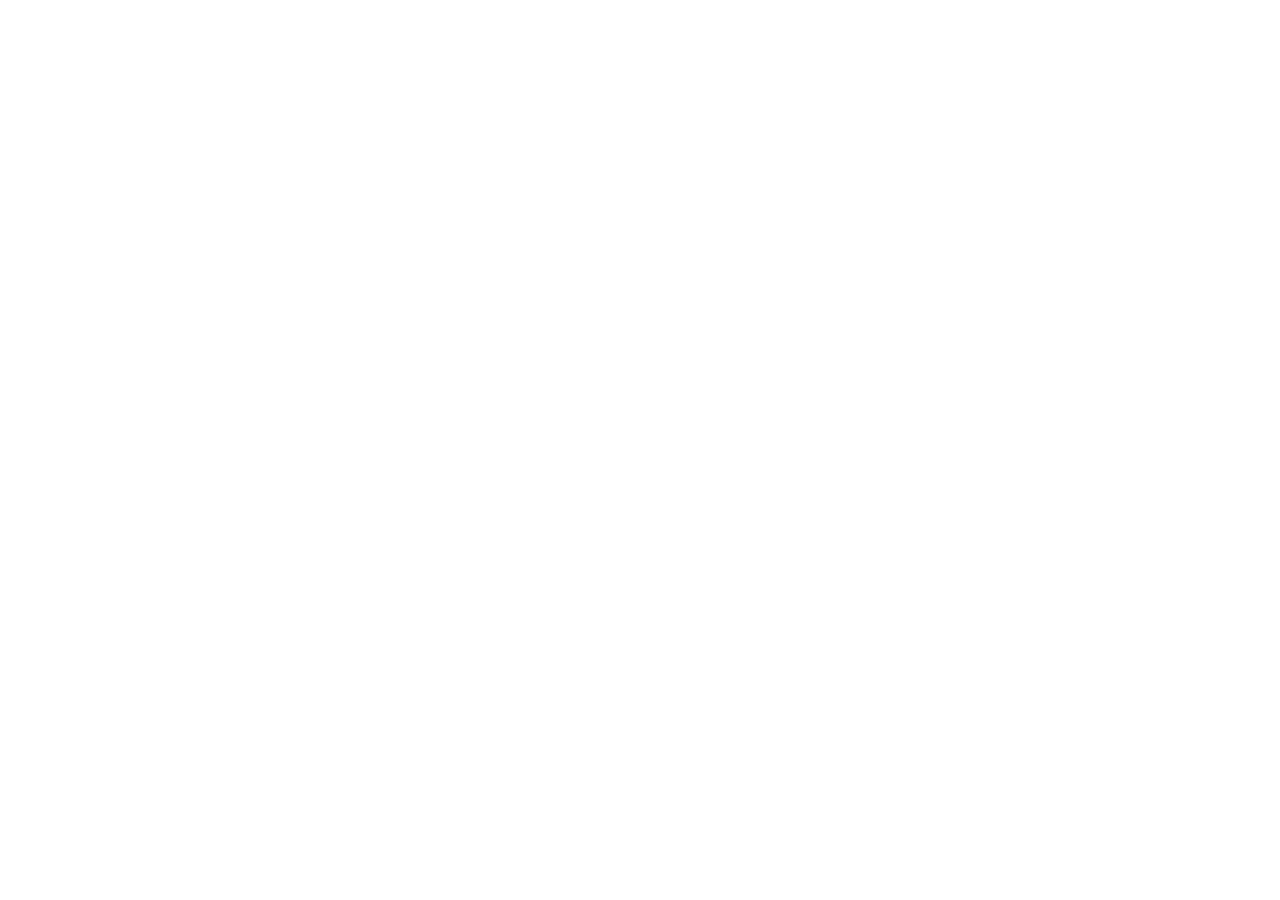
==== HTML/Aula-02/HTML/index.html @ 1bb77c06 "adiciona arquivos HTML e CSS para a Aula 02" ====
<!DOCTYPE html>
<html lang="pt">
<head>
    <meta charset="UTF-8">
    <meta name="viewport" content="width=device-width, initial-scale=1.0">
    <title>pagina aula</title>
    <link rel="stylesheet" href="css\style_1.css">
</head>
<body>
    
</body>
</html>
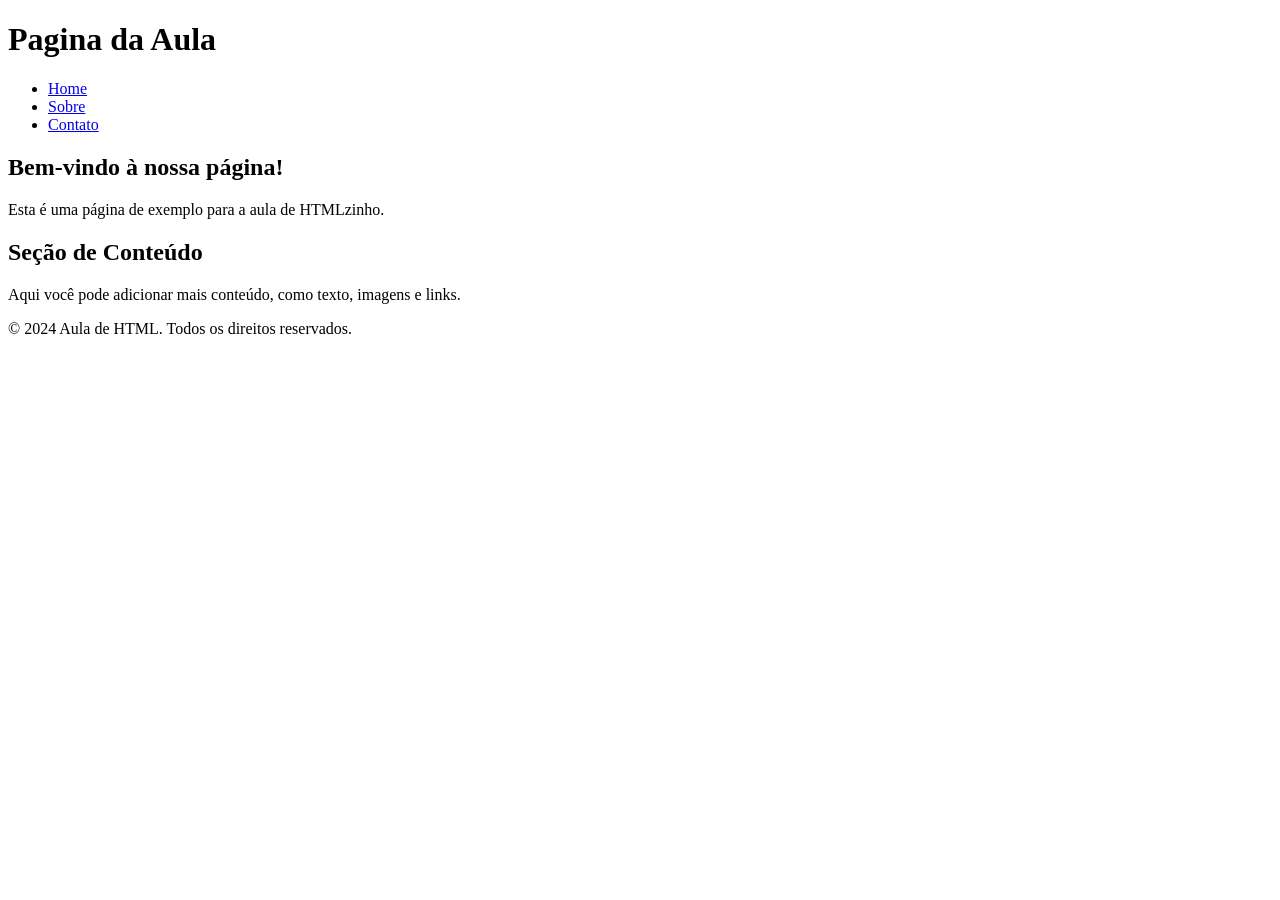
==== commit efe2b4fb: "corrige caminho do CSS e adiciona estrutura básica de HTML para a Aula 02" ====
--- a/HTML/Aula-02/HTML/index.html
+++ b/HTML/Aula-02/HTML/index.html
@@ -4,9 +4,33 @@
     <meta charset="UTF-8">
     <meta name="viewport" content="width=device-width, initial-scale=1.0">
     <title>pagina aula</title>
-    <link rel="stylesheet" href="css\style_1.css">
+    <link rel="stylesheet" href="css/style_1.css">
 </head>
 <body>
-    
+    <header>
+        <h1>Pagina da Aula</h1>
+        <div id="header-content">
+            <nav>
+                <ul>
+                    <li><a href="#">Home</a></li>
+                    <li><a href="#">Sobre</a></li>
+                    <li><a href="#">Contato</a></li>
+                </ul>
+            </nav>
+        </div>
+    </header>
+    <main>
+        <section>
+            <h2>Bem-vindo à nossa página!</h2>
+            <p>Esta é uma página de exemplo para a aula de HTMLzinho.</p>
+        </section>
+        <section>
+            <h2>Seção de Conteúdo</h2>
+            <p>Aqui você pode adicionar mais conteúdo, como texto, imagens e links.</p>
+        </section>
+    </main>
+    <footer>
+        <p>&copy; 2024 Aula de HTML. Todos os direitos reservados.</p>
+    </footer>
 </body>
 </html>
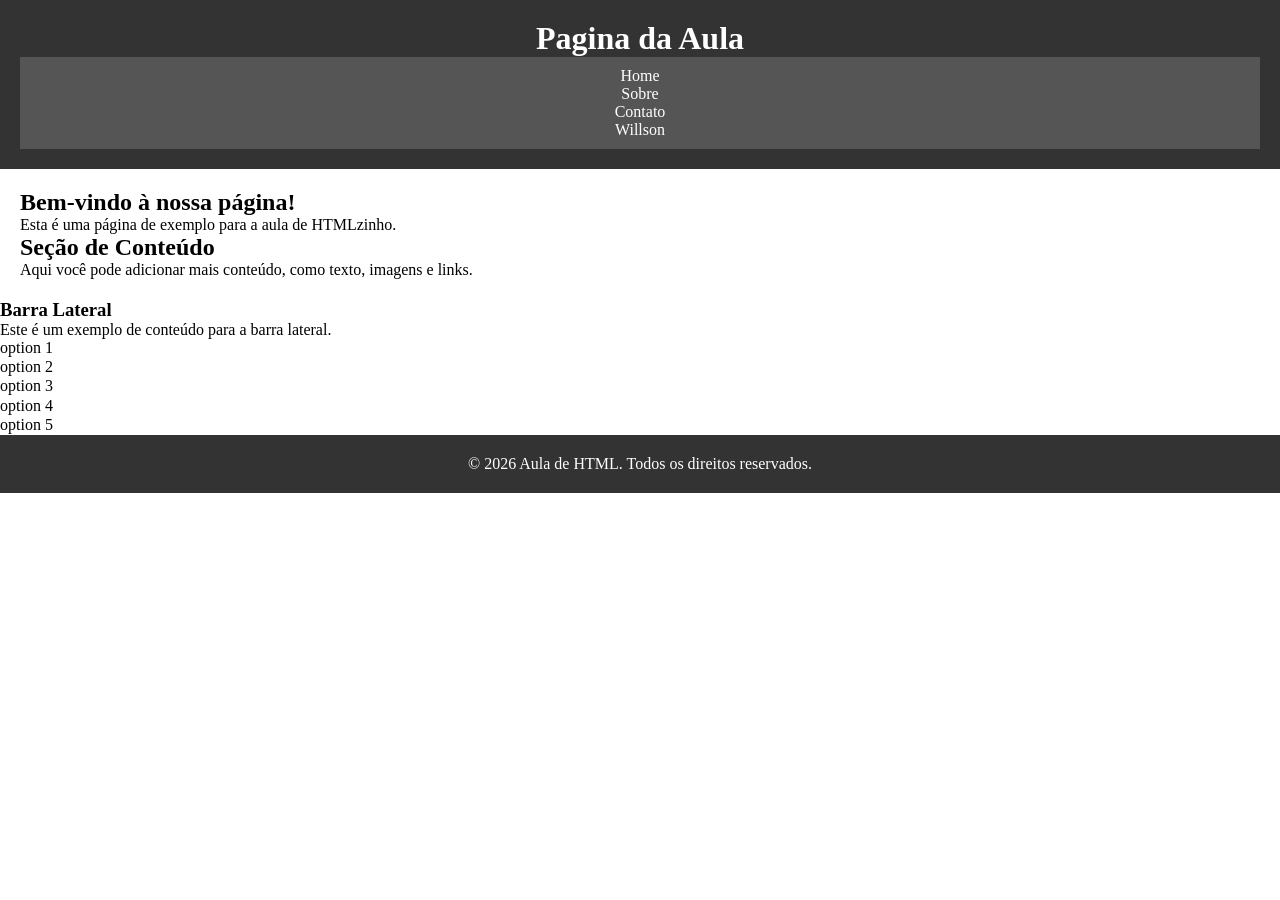
==== commit a98e1804: "adição de mais intens" ====
--- a/HTML/Aula-02/HTML/index.html
+++ b/HTML/Aula-02/HTML/index.html
@@ -4,7 +4,7 @@
     <meta charset="UTF-8">
     <meta name="viewport" content="width=device-width, initial-scale=1.0">
     <title>pagina aula</title>
-    <link rel="stylesheet" href="css/style_1.css">
+    <link rel="stylesheet" href="CSS/style_1.css">
 </head>
 <body>
     <header>
@@ -12,9 +12,10 @@
         <div id="header-content">
             <nav>
                 <ul>
-                    <li><a href="#">Home</a></li>
+                    <li><a href="Home.html">Home</a></li>
                     <li><a href="#">Sobre</a></li>
                     <li><a href="#">Contato</a></li>
+                    <li><a href="willson.html">Willson</a></li>
                 </ul>
             </nav>
         </div>
@@ -29,8 +30,19 @@
             <p>Aqui você pode adicionar mais conteúdo, como texto, imagens e links.</p>
         </section>
     </main>
+    <aside>
+        <div>
+            <h3>Barra Lateral</h3>
+            <p>Este é um exemplo de conteúdo para a barra lateral.</p>
+        </div>
+        <option value="#">option 1</option>
+        <option value="#">option 2</option>
+        <option value="#">option 3</option>
+        <option value="#">option 4</option>
+        <option value="#">option 5</option>
+    </aside>
     <footer>
-        <p>&copy; 2024 Aula de HTML. Todos os direitos reservados.</p>
+        <p>&copy; 2026 Aula de HTML. Todos os direitos reservados.</p>
     </footer>
 </body>
 </html>
--- a/HTML/Aula-02/HTML/CSS/style_1.css
+++ b/HTML/Aula-02/HTML/CSS/style_1.css
@@ -0,0 +1,37 @@
+* {
+    margin: 0;
+    padding: 0;
+    box-sizing: border-box;
+}
+header {
+    background-color: #333;
+    color: #fff;
+    padding: 20px;
+    text-align: center;
+}
+#header-contant {
+    display: flex;
+    justify-content: space-between;
+    align-items: center;
+}
+nav {
+    background-color: #555;
+    color: #fff;
+    padding: 10px;
+    text-align: center;
+}nav a {
+    color: #fff;
+    text-decoration: none;
+    margin: 0 10px;
+}
+ul {
+    list-style-type: none;
+}
+main {
+    padding: 20px;
+}
+footer {    background-color: #333;
+    color: #fff;
+    padding: 20px;
+    text-align: center;
+}
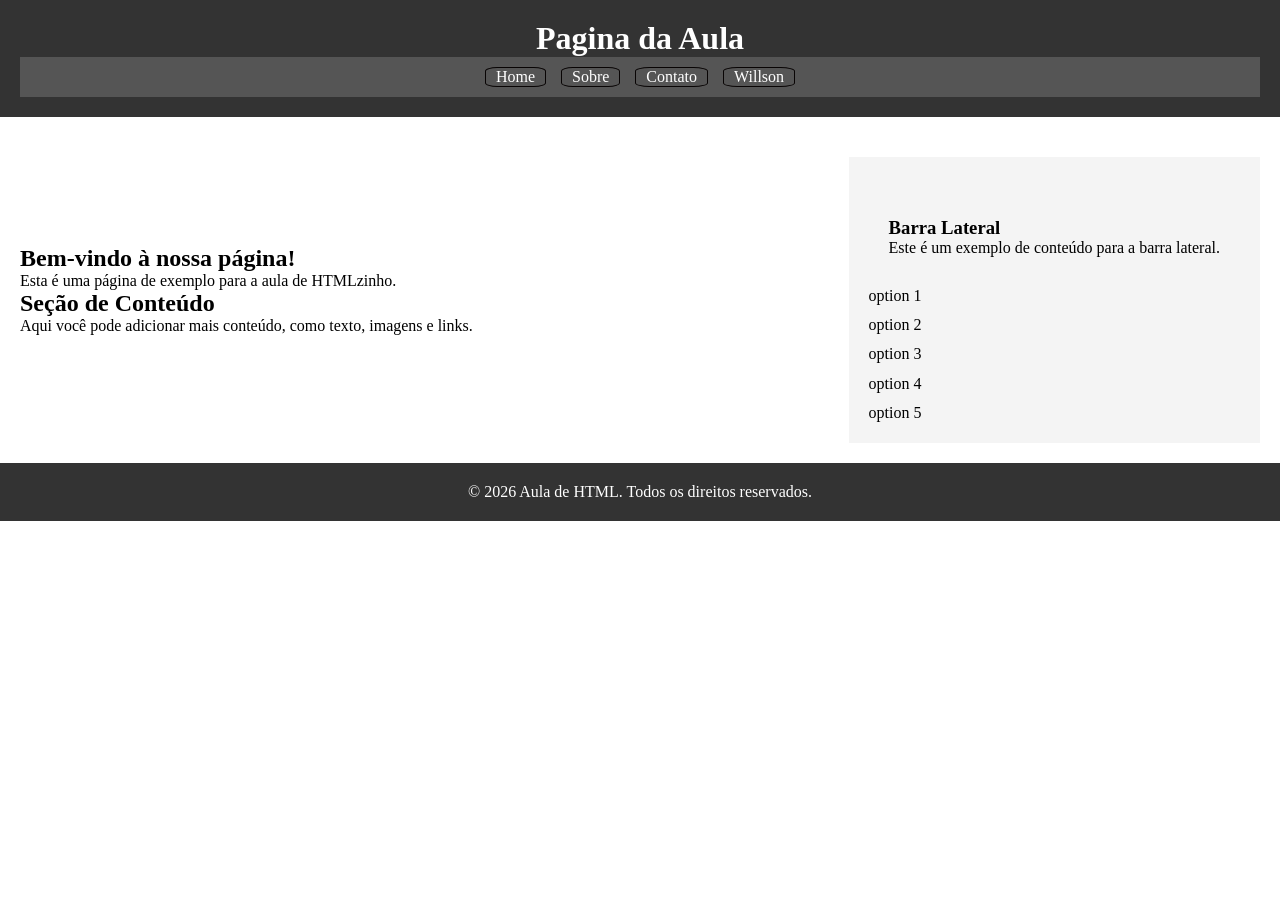
==== commit b2512fab: "feitas varias alterações" ====
--- a/HTML/Aula-02/HTML/index.html
+++ b/HTML/Aula-02/HTML/index.html
@@ -13,7 +13,7 @@
             <nav>
                 <ul>
                     <li><a href="Home.html">Home</a></li>
-                    <li><a href="#">Sobre</a></li>
+                    <li><a href="Sobre.html">Sobre</a></li>
                     <li><a href="#">Contato</a></li>
                     <li><a href="willson.html">Willson</a></li>
                 </ul>
@@ -21,26 +21,28 @@
         </div>
     </header>
     <main>
-        <section>
-            <h2>Bem-vindo à nossa página!</h2>
-            <p>Esta é uma página de exemplo para a aula de HTMLzinho.</p>
-        </section>
-        <section>
-            <h2>Seção de Conteúdo</h2>
-            <p>Aqui você pode adicionar mais conteúdo, como texto, imagens e links.</p>
-        </section>
+        <div class="main_section">
+            <section>
+                <h2>Bem-vindo à nossa página!</h2>
+                <p>Esta é uma página de exemplo para a aula de HTMLzinho.</p>
+            </section>
+            <section>
+                <h2>Seção de Conteúdo</h2>
+                <p>Aqui você pode adicionar mais conteúdo, como texto, imagens e links.</p>
+            </section>
+        </div>
+        <aside>
+            <div class="sidebar-content">
+                <h3>Barra Lateral</h3>
+                <p>Este é um exemplo de conteúdo para a barra lateral.</p>
+            </div>
+            <option value="#">option 1</option>
+            <option value="#">option 2</option>
+            <option value="#">option 3</option>
+            <option value="#">option 4</option>
+            <option value="#">option 5</option>
+        </aside>
     </main>
-    <aside>
-        <div>
-            <h3>Barra Lateral</h3>
-            <p>Este é um exemplo de conteúdo para a barra lateral.</p>
-        </div>
-        <option value="#">option 1</option>
-        <option value="#">option 2</option>
-        <option value="#">option 3</option>
-        <option value="#">option 4</option>
-        <option value="#">option 5</option>
-    </aside>
     <footer>
         <p>&copy; 2026 Aula de HTML. Todos os direitos reservados.</p>
     </footer>
--- a/HTML/Aula-02/HTML/CSS/style_1.css
+++ b/HTML/Aula-02/HTML/CSS/style_1.css
@@ -25,10 +25,44 @@
     margin: 0 10px;
 }
 ul {
+    display: flex;
+    justify-content: center;
+    align-items: center;
+    gap: 15px;
+}
+li {
+
+    border: 1px solid #080404;
+    border-radius: 20%;
     list-style-type: none;
+    transition: border-color 250ms ease, background-color 250ms ease, transform 250ms ease;
+
+}
+li:hover {
+    border-color: #555;
+    background-color: rgba(0, 0, 0, 0.05);
+    transform: translateY(-3px) scale(1.01);
 }
 main {
+    display: flex;
+    justify-content: space-between;
+    align-items: center ;
     padding: 20px;
+}
+aside {
+    background-color: #f4f4f4;
+    padding: 20px;
+    margin-top: 20px;
+    display: flex;
+    flex-direction: column;
+    align-items: flex-start;
+    gap: 10px
+
+}
+.sidebar-content {
+    background-color: #f4f4f4;
+    padding: 20px;
+    margin-top: 20px;
 }
 footer {    background-color: #333;
     color: #fff;
